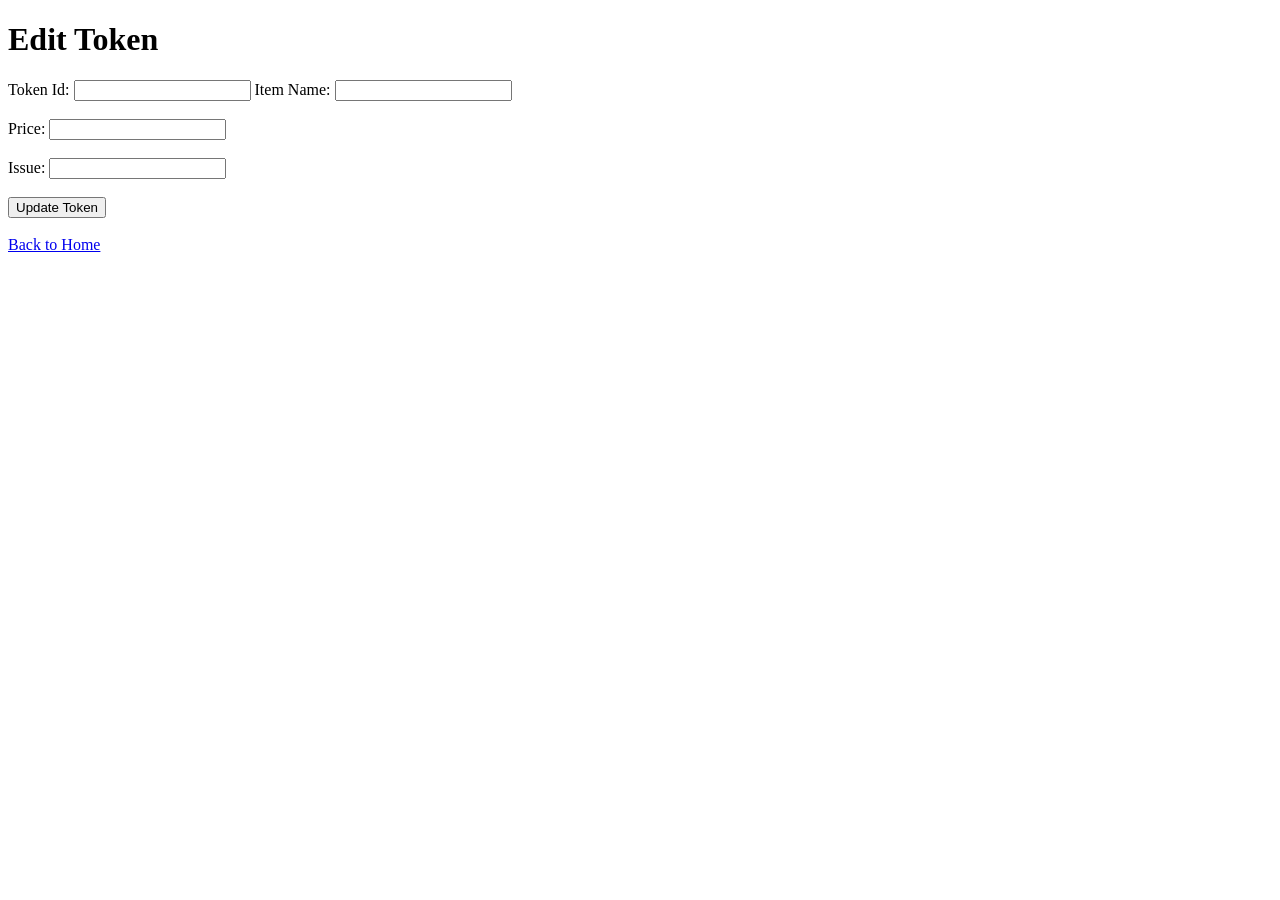
==== src/main/resources/templates/edit-token.html @ 0a894abc "first commit" ====
<!DOCTYPE html>
<html xmlns:th="http://www.thymeleaf.org">
<head>
    <meta charset="UTF-8">
    <title>Edit Token</title>
    <link rel="stylesheet" th:href="@{/css/style.css}" />
</head>
<body>
    <h1>Edit Token</h1>

    <div th:if="${success}" style="color: green;">
        <p th:text="${success}"></p>
    </div>

    <div th:if="${error}" style="color: red;">
        <p th:text="${error}"></p>
    </div>

    <form action="/edit/{tokenId}" method="post">
        <label for="tokenId">Token Id:</label>
        <input type="number" th:value="${canteen.tokenId}" name="tokenId" required/>
        

        <label for="itemName">Item Name:</label>
        <input type="text" id="itemName" name="itemName" th:value="${canteen.itemName}" required /><br/><br/>

        <label for="price">Price:</label>
        <input type="number" id="price" name="price" th:value="${canteen.price}" required /><br/><br/>

        <label for="issue">Issue:</label>
        <input type="text" id="issue" name="issue" th:value="${canteen.issue}" required /><br/><br/>

        <button type="submit">Update Token</button>
    </form>

    <br/>
    <a href="/">Back to Home</a>
</body>
</html>
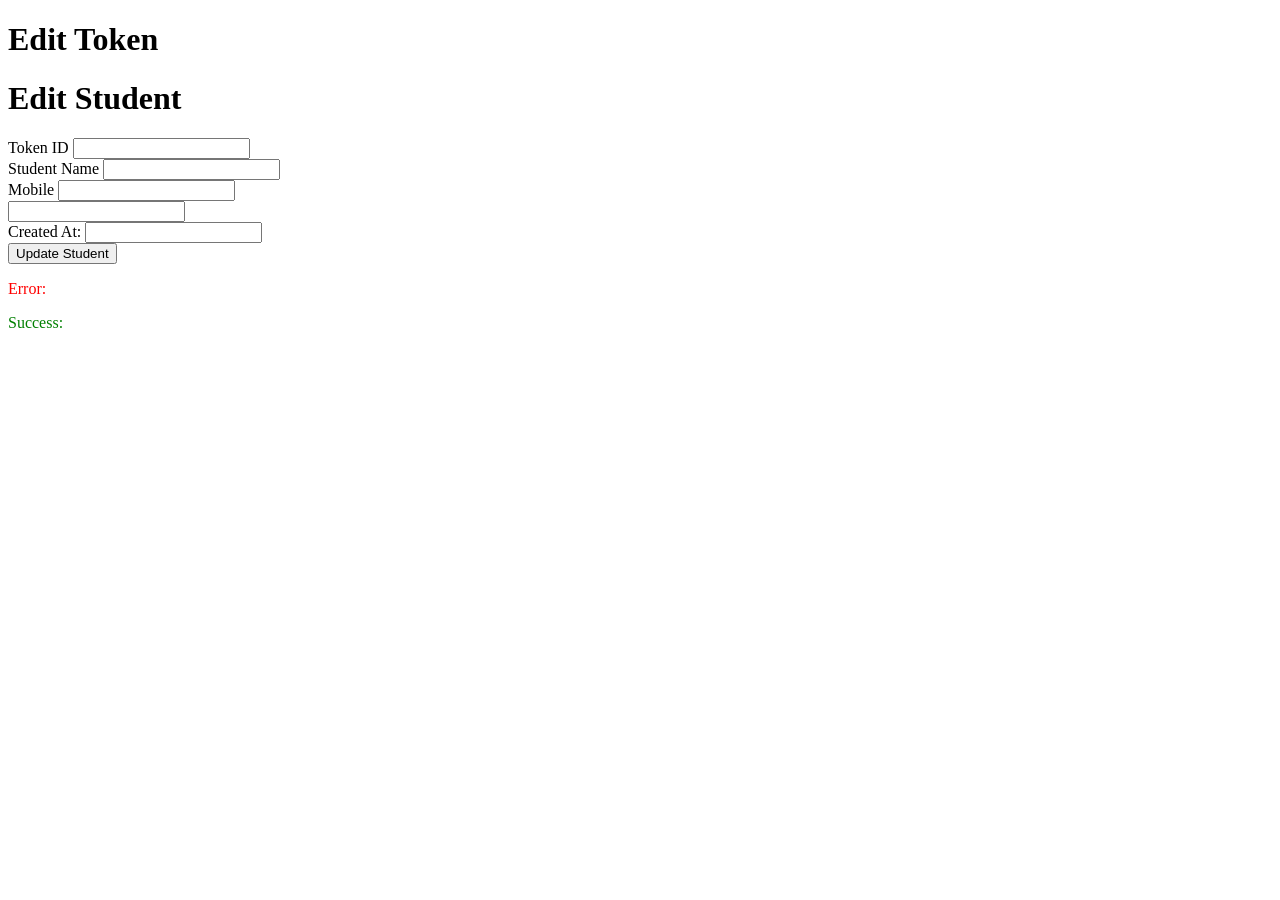
==== commit daf60c51: "Update edit-token.html" ====
--- a/src/main/resources/templates/edit-token.html
+++ b/src/main/resources/templates/edit-token.html
@@ -15,25 +15,60 @@
     <div th:if="${error}" style="color: red;">
         <p th:text="${error}"></p>
     </div>
+    <!DOCTYPE html>
+<html lang="en">
+<head>
+    <meta charset="UTF-8">
+    <meta name="viewport" content="width=device-width, initial-scale=1.0">
+    <title>Edit itemss</title>
+    <link rel="stylesheet" th:href="@{/css/style.css}" />
+</head>
+<body>
+    <h1>Edit Student</h1>
 
-    <form action="/edit/{tokenId}" method="post">
-        <label for="tokenId">Token Id:</label>
-        <input type="number" th:value="${canteen.tokenId}" name="tokenId" required/>
+    <form th:action="@{/edit/{tokenId}(tokenId=${canteen.tokenId})}" method="post">
+        <div>
+            <label for="tokenId">Token ID</label>
+            <input type="text" id="tokenId" name="tokenId" th:value="${canteen.tokenId}" readonly>
+        </div>
         
-
-        <label for="itemName">Item Name:</label>
-        <input type="text" id="itemName" name="itemName" th:value="${canteen.itemName}" required /><br/><br/>
-
-        <label for="price">Price:</label>
-        <input type="number" id="price" name="price" th:value="${canteen.price}" required /><br/><br/>
-
-        <label for="issue">Issue:</label>
-        <input type="text" id="issue" name="issue" th:value="${canteen.issue}" required /><br/><br/>
-
-        <button type="submit">Update Token</button>
+        <div>
+            <label for="itemName">Student Name</label>
+            <input type="text" id="itemName" name="itemName" th:value="${canteen.itemName}" required>
+        </div>
+        
+        <div>
+            <label for="price">Mobile</label>
+            <input type="number" id="price" name="price" th:value="${canteen.price}" required>
+        </div>
+        
+        <div>
+            <label for="issue"></label>
+            <input type="text" id="issue" name="issue" th:value="${canteen.issue}" required>
+        </div>
+        
+        <div>
+            <label>Created At:</label>
+            <input type="text" step="0.01" th:value="${canteen.createdAt}" readonly class="readonly"><br>
+        </div>
+        
+        <button type="submit">Update Student</button>
     </form>
 
-    <br/>
-    <a href="/">Back to Home</a>
+    <div th:if="${error}">
+        <p style="color:red;">Error: <span th:text="${error}"></span></p>
+    </div>
+
+    <div th:if="${success}">
+        <p style="color:green;">Success: <span th:text="${success}"></span></p>
+    </div>
+
 </body>
 </html>
+
+
+   
+   
+</body>
+
+</html>
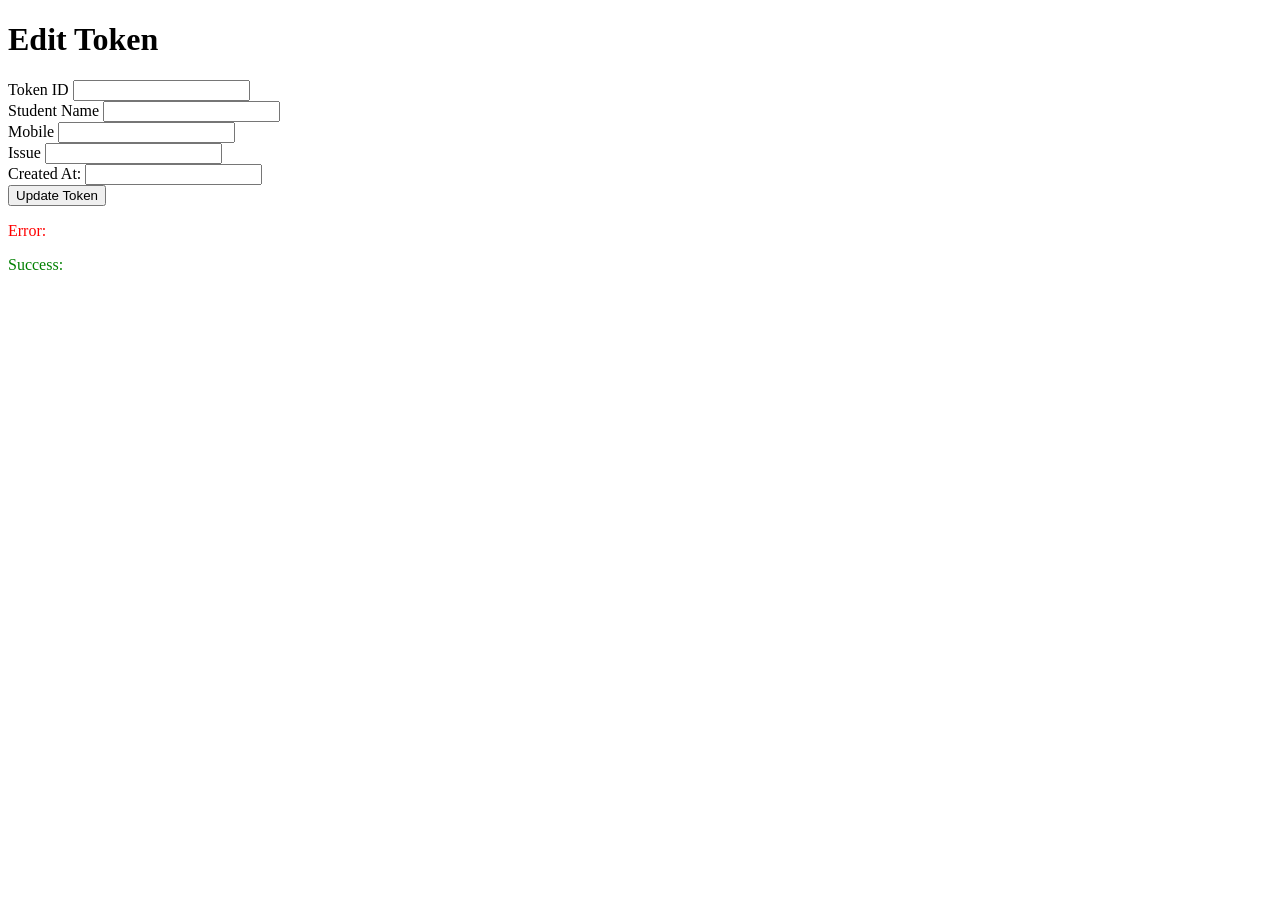
==== commit a4083bb3: "Update edit-token.html" ====
--- a/src/main/resources/templates/edit-token.html
+++ b/src/main/resources/templates/edit-token.html
@@ -1,12 +1,13 @@
 <!DOCTYPE html>
-<html xmlns:th="http://www.thymeleaf.org">
+<html lang="en" xmlns:th="http://www.thymeleaf.org">
 <head>
     <meta charset="UTF-8">
+    <meta name="viewport" content="width=device-width, initial-scale=1.0">
     <title>Edit Token</title>
     <link rel="stylesheet" th:href="@{/css/style.css}" />
 </head>
 <body>
-    <h1>Edit Token</h1>
+    
 
     <div th:if="${success}" style="color: green;">
         <p th:text="${success}"></p>
@@ -15,16 +16,8 @@
     <div th:if="${error}" style="color: red;">
         <p th:text="${error}"></p>
     </div>
-    <!DOCTYPE html>
-<html lang="en">
-<head>
-    <meta charset="UTF-8">
-    <meta name="viewport" content="width=device-width, initial-scale=1.0">
-    <title>Edit itemss</title>
-    <link rel="stylesheet" th:href="@{/css/style.css}" />
-</head>
-<body>
-    <h1>Edit Student</h1>
+
+    <h1>Edit Token</h1>
 
     <form th:action="@{/edit/{tokenId}(tokenId=${canteen.tokenId})}" method="post">
         <div>
@@ -43,7 +36,7 @@
         </div>
         
         <div>
-            <label for="issue"></label>
+            <label for="issue">Issue</label>
             <input type="text" id="issue" name="issue" th:value="${canteen.issue}" required>
         </div>
         
@@ -52,7 +45,7 @@
             <input type="text" step="0.01" th:value="${canteen.createdAt}" readonly class="readonly"><br>
         </div>
         
-        <button type="submit">Update Student</button>
+        <button type="submit">Update Token</button>
     </form>
 
     <div th:if="${error}">
@@ -65,10 +58,3 @@
 
 </body>
 </html>
-
-
-   
-   
-</body>
-
-</html>
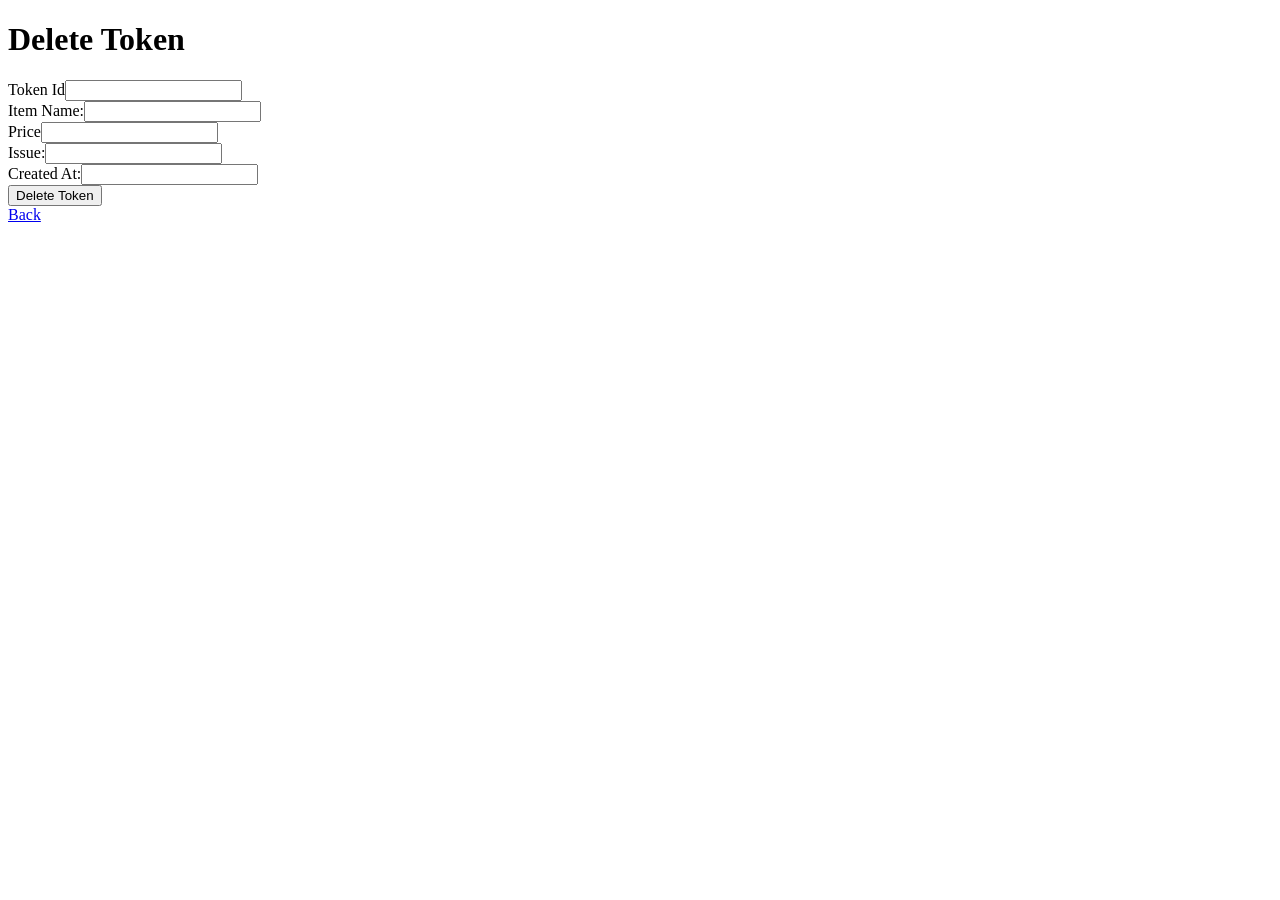
==== commit f9e7b821: "Update edit-token.html" ====
--- a/src/main/resources/templates/edit-token.html
+++ b/src/main/resources/templates/edit-token.html
@@ -1,60 +1,21 @@
 <!DOCTYPE html>
-<html lang="en" xmlns:th="http://www.thymeleaf.org">
+<html xmlns:th="http://www.thymeleaf.org">
 <head>
-    <meta charset="UTF-8">
-    <meta name="viewport" content="width=device-width, initial-scale=1.0">
-    <title>Edit Token</title>
+    <title>Delete </title>
     <link rel="stylesheet" th:href="@{/css/style.css}" />
 </head>
 <body>
-    
-
-    <div th:if="${success}" style="color: green;">
-        <p th:text="${success}"></p>
-    </div>
-
-    <div th:if="${error}" style="color: red;">
-        <p th:text="${error}"></p>
-    </div>
-
-    <h1>Edit Token</h1>
-
-    <form th:action="@{/edit/{tokenId}(tokenId=${canteen.tokenId})}" method="post">
-        <div>
-            <label for="tokenId">Token ID</label>
-            <input type="text" id="tokenId" name="tokenId" th:value="${canteen.tokenId}" readonly>
-        </div>
-        
-        <div>
-            <label for="itemName">Student Name</label>
-            <input type="text" id="itemName" name="itemName" th:value="${canteen.itemName}" required>
-        </div>
-        
-        <div>
-            <label for="price">Mobile</label>
-            <input type="number" id="price" name="price" th:value="${canteen.price}" required>
-        </div>
-        
-        <div>
-            <label for="issue">Issue</label>
-            <input type="text" id="issue" name="issue" th:value="${canteen.issue}" required>
-        </div>
-        
-        <div>
-            <label>Created At:</label>
-            <input type="text" step="0.01" th:value="${canteen.createdAt}" readonly class="readonly"><br>
-        </div>
-        
-        <button type="submit">Update Token</button>
+    <h1>Delete Token</h1>
+    <p th:if="${error}" th:text="${error}" class="error"></p>
+    <p th:if="${success}" th:text="${success}" class="success"></p>
+    <form th:action="@{/delete/{id}(id=${canteen.tokenId})}" th:object="${canteen}" method="post">
+        <label>Token Id</label><input type="number" th:field="*{tokenId}" readonly class="readonly"><br>
+        <label>Item Name:</label><input type="text" th:field="*{itemName}" readonly class="readonly"><br>
+        <label>Price</label><input type="number" th:field="*{price}" readonly class="readonly"><br>
+        <label>Issue:</label><input type="text" step="0.01" th:field="*{issue}" readonly class="readonly"><br>
+        <label>Created At:</label><input type="text" step="0.01" th:field="*{createdAt}" readonly class="readonly"><br>
+        <button type="submit">Delete Token</button>
     </form>
-
-    <div th:if="${error}">
-        <p style="color:red;">Error: <span th:text="${error}"></span></p>
-    </div>
-
-    <div th:if="${success}">
-        <p style="color:green;">Success: <span th:text="${success}"></span></p>
-    </div>
-
+    <a href="/">Back</a>
 </body>
 </html>
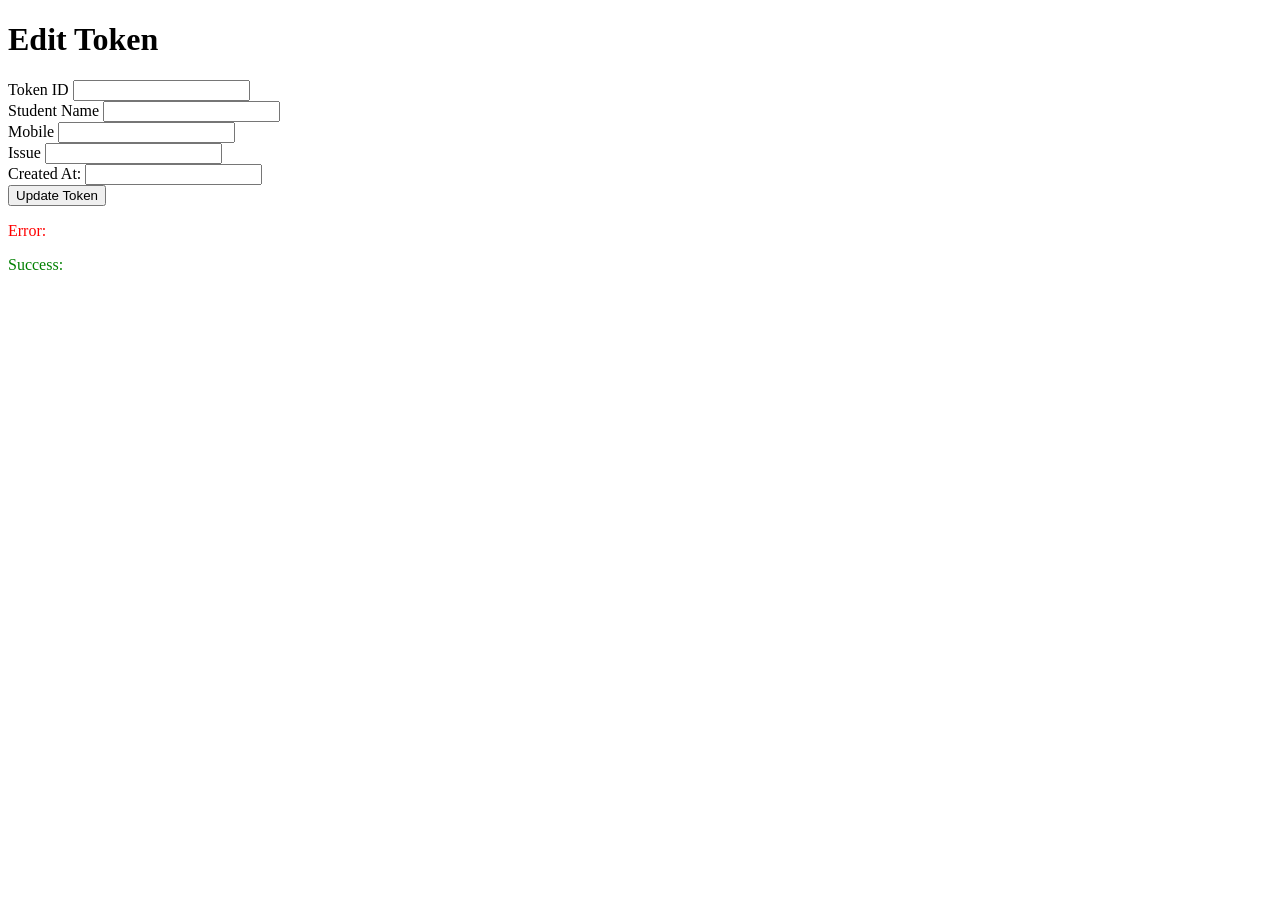
==== commit c0a3acf0: "Update edit-token.html" ====
--- a/src/main/resources/templates/edit-token.html
+++ b/src/main/resources/templates/edit-token.html
@@ -1,21 +1,60 @@
 <!DOCTYPE html>
-<html xmlns:th="http://www.thymeleaf.org">
+<html lang="en" xmlns:th="http://www.thymeleaf.org">
 <head>
-    <title>Delete </title>
+    <meta charset="UTF-8">
+    <meta name="viewport" content="width=device-width, initial-scale=1.0">
+    <title>Edit Token</title>
     <link rel="stylesheet" th:href="@{/css/style.css}" />
 </head>
 <body>
-    <h1>Delete Token</h1>
-    <p th:if="${error}" th:text="${error}" class="error"></p>
-    <p th:if="${success}" th:text="${success}" class="success"></p>
-    <form th:action="@{/delete/{id}(id=${canteen.tokenId})}" th:object="${canteen}" method="post">
-        <label>Token Id</label><input type="number" th:field="*{tokenId}" readonly class="readonly"><br>
-        <label>Item Name:</label><input type="text" th:field="*{itemName}" readonly class="readonly"><br>
-        <label>Price</label><input type="number" th:field="*{price}" readonly class="readonly"><br>
-        <label>Issue:</label><input type="text" step="0.01" th:field="*{issue}" readonly class="readonly"><br>
-        <label>Created At:</label><input type="text" step="0.01" th:field="*{createdAt}" readonly class="readonly"><br>
-        <button type="submit">Delete Token</button>
+    
+
+    <div th:if="${success}" style="color: green;">
+        <p th:text="${success}"></p>
+    </div>
+
+    <div th:if="${error}" style="color: red;">
+        <p th:text="${error}"></p>
+    </div>
+
+    <h1>Edit Token</h1>
+
+    <form th:action="@{/edit/{id}(id=${canteen.tokenId})}" method="post">
+        <div>
+            <label for="tokenId">Token ID</label>
+            <input type="text" id="tokenId" name="tokenId" th:value="${canteen.tokenId}" readonly>
+        </div>
+        
+        <div>
+            <label for="itemName">Student Name</label>
+            <input type="text" id="itemName" name="itemName" th:value="${canteen.itemName}" required>
+        </div>
+        
+        <div>
+            <label for="price">Mobile</label>
+            <input type="number" id="price" name="price" th:value="${canteen.price}" required>
+        </div>
+        
+        <div>
+            <label for="issue">Issue</label>
+            <input type="text" id="issue" name="issue" th:value="${canteen.issue}" required>
+        </div>
+        
+        <div>
+            <label>Created At:</label>
+            <input type="text" step="0.01" th:value="${canteen.createdAt}" readonly class="readonly"><br>
+        </div>
+        
+        <button type="submit">Update Token</button>
     </form>
-    <a href="/">Back</a>
+
+    <div th:if="${error}">
+        <p style="color:red;">Error: <span th:text="${error}"></span></p>
+    </div>
+
+    <div th:if="${success}">
+        <p style="color:green;">Success: <span th:text="${success}"></span></p>
+    </div>
+
 </body>
 </html>
